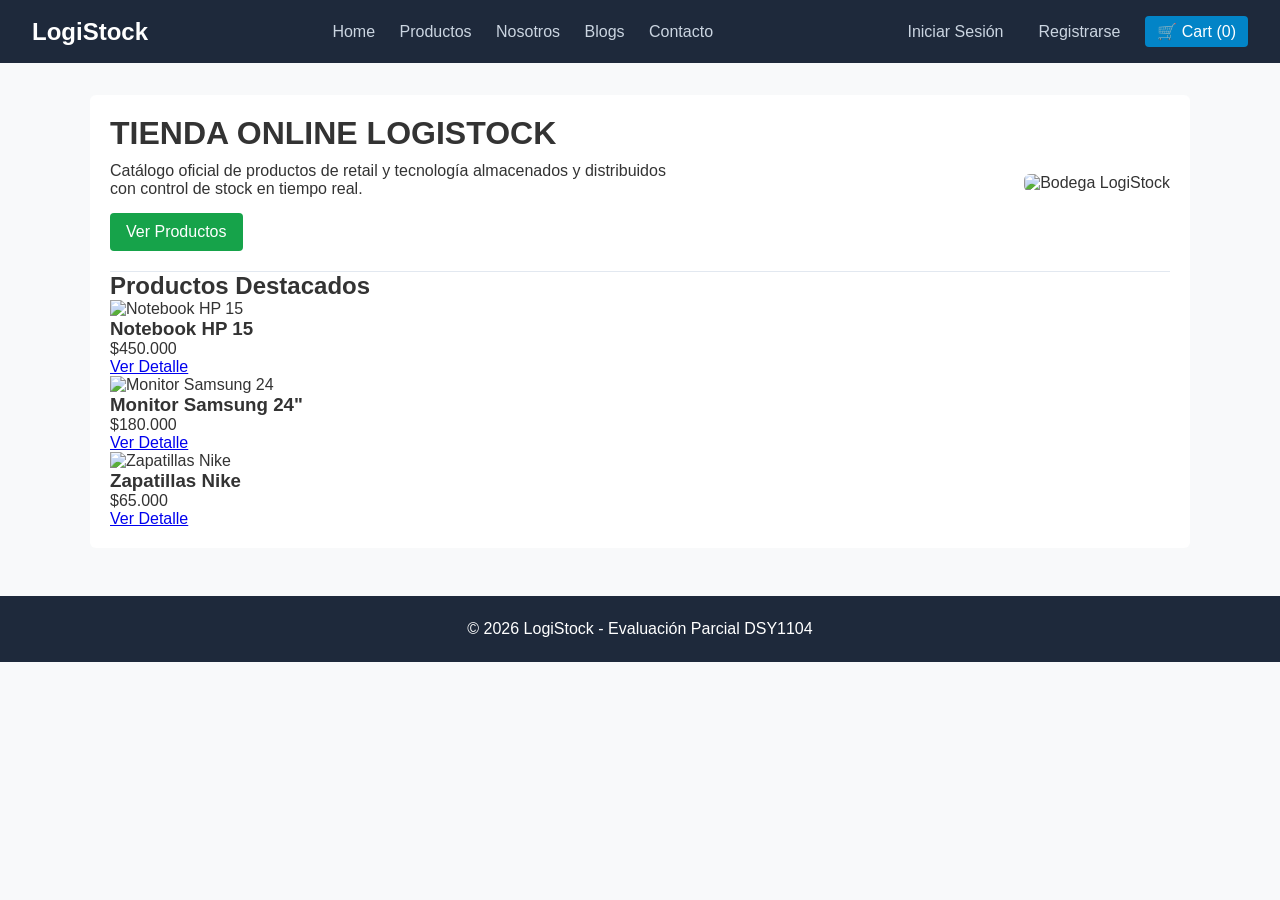
==== index.html @ 07c07c06 "feat: agregar homepage index.html" ====
<!DOCTYPE html>
<html lang="es">
<head>
    <meta charset="UTF-8">
    <meta name="viewport" content="width=device-width, initial-scale=1.0">
    <title>LogiStock - Tienda y Gestión</title>
    <link rel="stylesheet" href="css/estilos.css">
</head>
<body>

<header>
    <div class="logo">LogiStock</div>
    <nav>
        <a href="index.html">Home</a>
        <a href="productos.html">Productos</a>
        <a href="nosotros.html">Nosotros</a>
        <a href="blogs.html">Blogs</a>
        <a href="contacto.html">Contacto</a>
    </nav>

    <div class="header-right">
        <a href="login.html" class="nav-auth">Iniciar Sesión</a>
        <a href="registro.html" class="nav-auth">Registrarse</a>
        <a href="carrito.html" class="cart-link">🛒 Cart (<span id="cant-carrito">0</span>)</a>
    </div>
</header>

<main class="container">

    <section class="hero-section">
        <div class="hero-content">
            <h1>TIENDA ONLINE LOGISTOCK</h1>
            <p>Catálogo oficial de productos de retail y tecnología almacenados y distribuidos con control de stock en tiempo real.</p>
            <a href="productos.html" class="btn">Ver Productos</a>
        </div>
        <div class="hero-image">
            <img src="https://images.unsplash.com/photo-1586528116311-ad8dd3c8310d?w=500&auto=format&fit=crop" alt="Bodega LogiStock">
        </div>
    </section>

    <section class="destacados-section">
        <h2>Productos Destacados</h2>
        <div class="grid-cards">
            <div class="card">
                <img src="https://cl-media.hptiendaenlinea.com/catalog/product/cache/b3b166914d87ce343d4dc5ec5117b502/3/1/310J5LA-1_T1679636502.png" alt="Notebook HP 15">
                <h3>Notebook HP 15</h3>
                <p class="precio">$450.000</p>
                <a href="#" class="btn-secundario">Ver Detalle</a>
            </div>
            <div class="card">
                <img src="https://media.spdigital.cl/thumbnails/products/86nrx9gw_2415ea40_thumbnail_4096.png" alt="Monitor Samsung 24">
                <h3>Monitor Samsung 24"</h3>
                <p class="precio">$180.000</p>
                <a href="#" class="btn-secundario">Ver Detalle</a>
            </div>
            <div class="card">
                <img src="https://images.unsplash.com/photo-1542291026-7eec264c27ff?w=300&auto=format&fit=crop" alt="Zapatillas Nike">
                <h3>Zapatillas Nike</h3>
                <p class="precio">$65.000</p>
                <a href="#" class="btn-secundario">Ver Detalle</a>
            </div>
        </div>
    </section>

</main>

<footer>
    <p>&copy; 2026 LogiStock - Evaluación Parcial DSY1104</p>
</footer>

</body>
</html>
---- css/estilos.css ----
* {
    margin: 0;
    padding: 0;
    box-sizing: border-box;
    font-family: Arial, sans-serif;
}

body {
    background-color: #f8f9fa;
    color: #333;
}

header {
    background-color: #1e293b;
    color: white;
    padding: 1rem 2rem;
    display: flex;
    justify-content: space-between;
    align-items: center;
}

.logo {
    font-size: 1.5rem;
    font-weight: bold;
    color: white;
}

nav a, .nav-auth {
    color: #cbd5e1;
    text-decoration: none;
    margin: 0 10px;
}

nav a:hover, .nav-auth:hover {
    color: white;
}

.header-right {
    display: flex;
    align-items: center;
    gap: 15px;
}

.cart-link {
    background-color: #0284c7;
    padding: 6px 12px;
    border-radius: 4px;
    color: white;
    text-decoration: none;
}

.container {
    max-width: 1100px;
    margin: 2rem auto;
    padding: 20px;
    background-color: white;
    border-radius: 6px;
}

.hero-section {
    display: flex;
    align-items: center;
    justify-content: space-between;
    gap: 20px;
    padding-bottom: 20px;
    border-bottom: 1px solid #e2e8f0;
}

.hero-content {
    max-width: 55%;
}

.hero-content h1 {
    font-size: 2rem;
    margin-bottom: 10px;
}

.hero-image img {
    max-width: 100%;
    border-radius: 6px;
}

.btn {
    display: inline-block;
    background-color: #16a34a;
    color: white;
    padding: 10px 16px;
    border: none;
    border-radius: 4px;
    text-decoration: none;
    margin-top: 15px;
}

.btn:hover {
    background-color: #15803d;
}

footer {
    text-align: center;
    padding: 1.5rem;
    background-color: #1e293b;
    color: white;
    margin-top: 3rem;
}
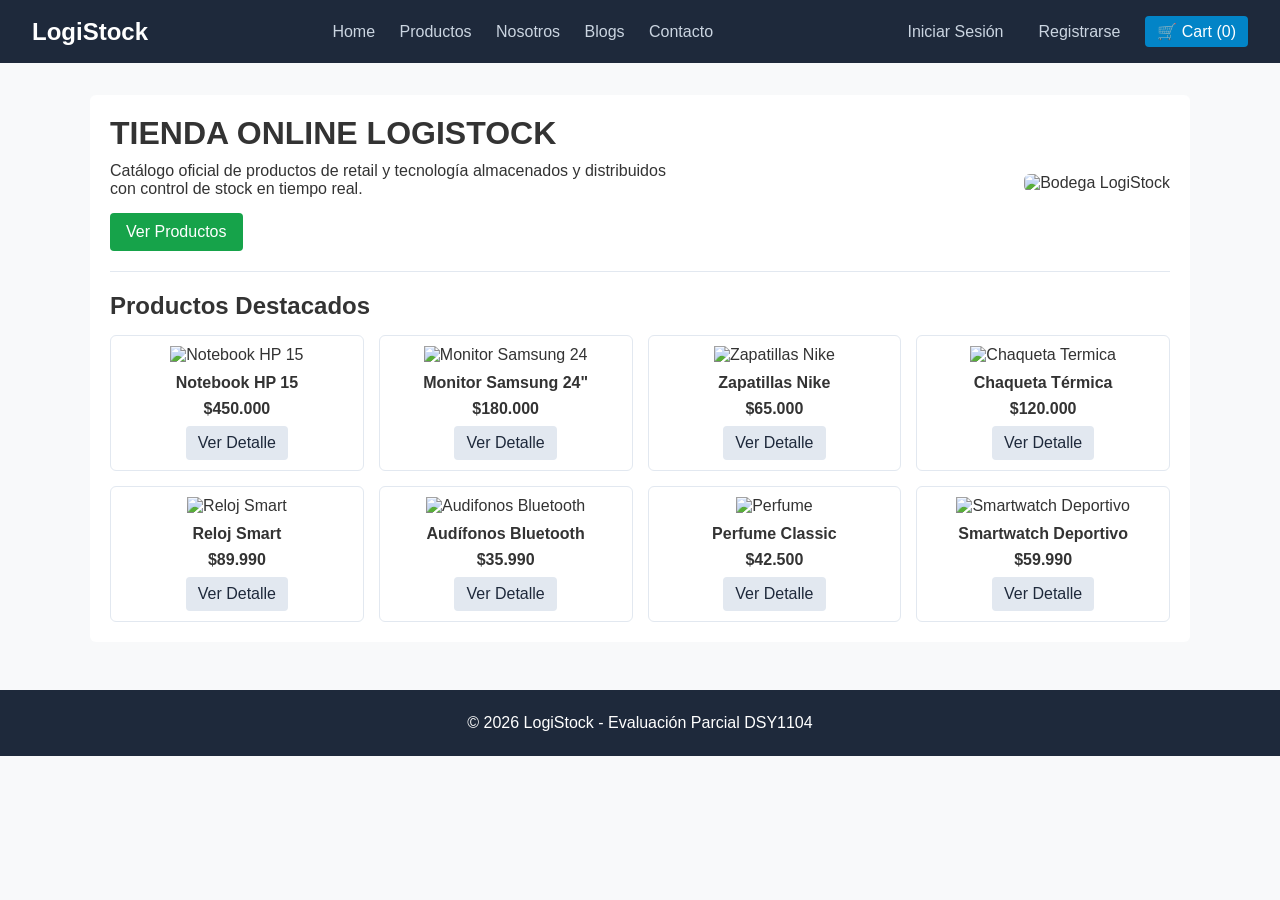
==== commit ee1abfab: "style: rediseñar seccion de productos en index.html" ====
--- a/index.html
+++ b/index.html
@@ -59,6 +59,36 @@
                 <p class="precio">$65.000</p>
                 <a href="#" class="btn-secundario">Ver Detalle</a>
             </div>
+            <div class="card">
+                <img src="https://images.unsplash.com/photo-1551028719-00167b16eac5?w=300&auto=format&fit=crop" alt="Chaqueta Termica">
+                <h3>Chaqueta Térmica</h3>
+                <p class="precio">$120.000</p>
+                <a href="#" class="btn-secundario">Ver Detalle</a>
+            </div>
+            <div class="card">
+                <img src="https://images.unsplash.com/photo-1523275335684-37898b6baf30?w=300&auto=format&fit=crop" alt="Reloj Smart">
+                <h3>Reloj Smart</h3>
+                <p class="precio">$89.990</p>
+                <a href="#" class="btn-secundario">Ver Detalle</a>
+            </div>
+            <div class="card">
+                <img src="https://images.unsplash.com/photo-1505740420928-5e560c06d30e?w=300&auto=format&fit=crop" alt="Audifonos Bluetooth">
+                <h3>Audífonos Bluetooth</h3>
+                <p class="precio">$35.990</p>
+                <a href="#" class="btn-secundario">Ver Detalle</a>
+            </div>
+            <div class="card">
+                <img src="https://images.unsplash.com/photo-1585386959984-a4155224a1ad?w=300&auto=format&fit=crop" alt="Perfume">
+                <h3>Perfume Classic</h3>
+                <p class="precio">$42.500</p>
+                <a href="#" class="btn-secundario">Ver Detalle</a>
+            </div>
+            <div class="card">
+                <img src="https://images.unsplash.com/photo-1546868871-7041f2a55e12?w=300&auto=format&fit=crop" alt="Smartwatch Deportivo">
+                <h3>Smartwatch Deportivo</h3>
+                <p class="precio">$59.990</p>
+                <a href="#" class="btn-secundario">Ver Detalle</a>
+            </div>
         </div>
     </section>
 
@@ -69,4 +99,4 @@
 </footer>
 
 </body>
-</html>+</html>
--- a/css/estilos.css
+++ b/css/estilos.css
@@ -101,4 +101,64 @@
     background-color: #1e293b;
     color: white;
     margin-top: 3rem;
+}
+
+/* Productos: 4 columnas x n filas */
+.destacados-section {
+    margin-top: 20px;
+}
+
+.destacados-section h2 {
+    margin-bottom: 15px;
+}
+
+.grid-cards {
+    display: grid;
+    grid-template-columns: repeat(4, 1fr);
+    gap: 15px;
+}
+
+.card {
+    border: 1px solid #e2e8f0;
+    border-radius: 6px;
+    padding: 10px;
+    text-align: center;
+    background: white;
+}
+
+.card img {
+    width: 100%;
+    height: 150px;
+    object-fit: contain;
+}
+
+.card h3 {
+    font-size: 1rem;
+    margin: 10px 0 5px;
+}
+
+.precio {
+    font-weight: bold;
+    margin: 8px 0;
+}
+
+.btn-secundario {
+    display: inline-block;
+    background: #e2e8f0;
+    color: #1e293b;
+    padding: 8px 12px;
+    border-radius: 4px;
+    text-decoration: none;
+}
+
+@media (max-width: 800px) {
+    .grid-cards {
+        grid-template-columns: repeat(2, 1fr);
+    }
+}
+
+@media (max-width: 500px) {
+    .grid-cards {
+        grid-template-columns: 1fr;
+    }
 }
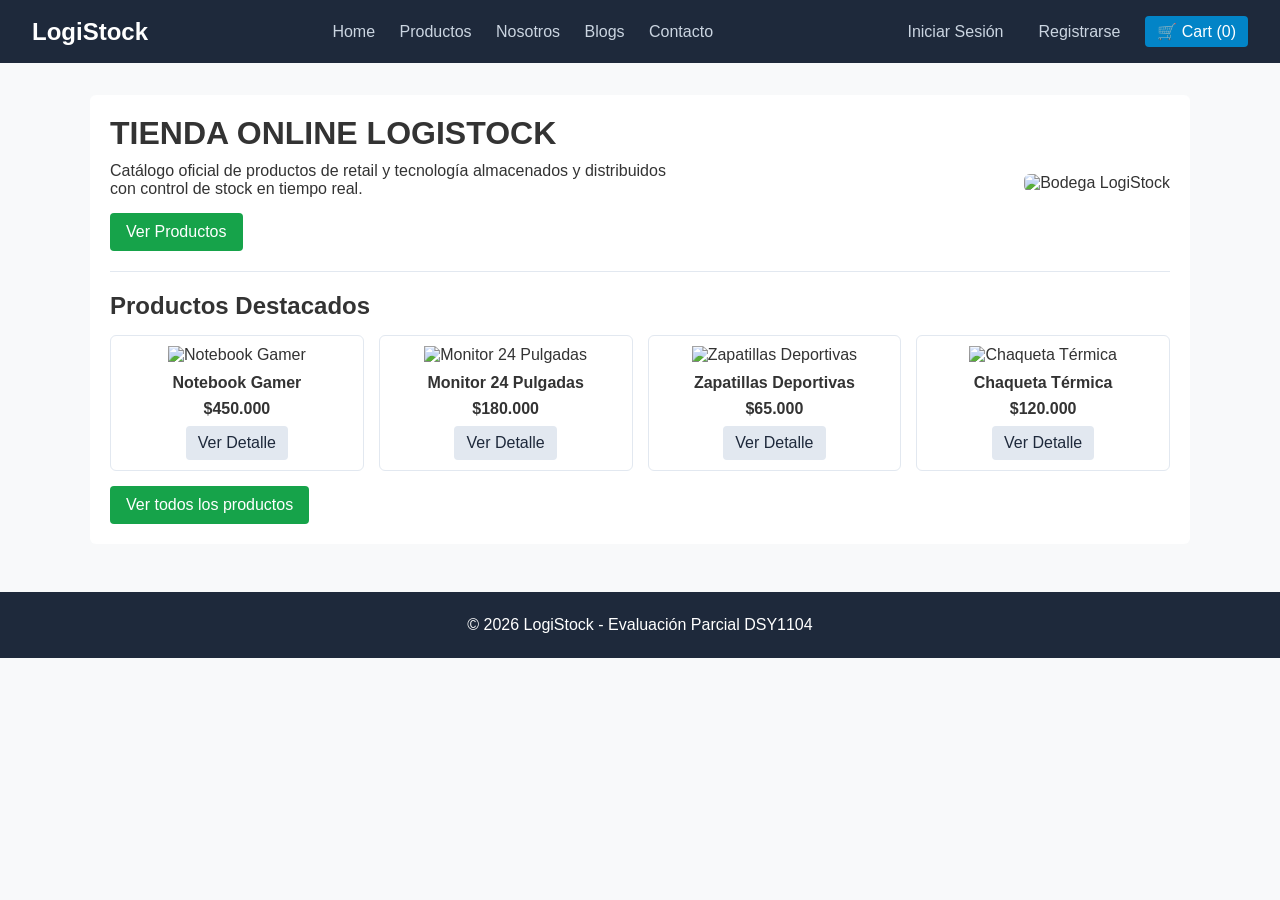
==== commit 95c1449f: "feat: agregar logica de productos y productos destacados" ====
--- a/index.html
+++ b/index.html
@@ -40,56 +40,10 @@
 
     <section class="destacados-section">
         <h2>Productos Destacados</h2>
-        <div class="grid-cards">
-            <div class="card">
-                <img src="https://cl-media.hptiendaenlinea.com/catalog/product/cache/b3b166914d87ce343d4dc5ec5117b502/3/1/310J5LA-1_T1679636502.png" alt="Notebook HP 15">
-                <h3>Notebook HP 15</h3>
-                <p class="precio">$450.000</p>
-                <a href="#" class="btn-secundario">Ver Detalle</a>
-            </div>
-            <div class="card">
-                <img src="https://media.spdigital.cl/thumbnails/products/86nrx9gw_2415ea40_thumbnail_4096.png" alt="Monitor Samsung 24">
-                <h3>Monitor Samsung 24"</h3>
-                <p class="precio">$180.000</p>
-                <a href="#" class="btn-secundario">Ver Detalle</a>
-            </div>
-            <div class="card">
-                <img src="https://images.unsplash.com/photo-1542291026-7eec264c27ff?w=300&auto=format&fit=crop" alt="Zapatillas Nike">
-                <h3>Zapatillas Nike</h3>
-                <p class="precio">$65.000</p>
-                <a href="#" class="btn-secundario">Ver Detalle</a>
-            </div>
-            <div class="card">
-                <img src="https://images.unsplash.com/photo-1551028719-00167b16eac5?w=300&auto=format&fit=crop" alt="Chaqueta Termica">
-                <h3>Chaqueta Térmica</h3>
-                <p class="precio">$120.000</p>
-                <a href="#" class="btn-secundario">Ver Detalle</a>
-            </div>
-            <div class="card">
-                <img src="https://images.unsplash.com/photo-1523275335684-37898b6baf30?w=300&auto=format&fit=crop" alt="Reloj Smart">
-                <h3>Reloj Smart</h3>
-                <p class="precio">$89.990</p>
-                <a href="#" class="btn-secundario">Ver Detalle</a>
-            </div>
-            <div class="card">
-                <img src="https://images.unsplash.com/photo-1505740420928-5e560c06d30e?w=300&auto=format&fit=crop" alt="Audifonos Bluetooth">
-                <h3>Audífonos Bluetooth</h3>
-                <p class="precio">$35.990</p>
-                <a href="#" class="btn-secundario">Ver Detalle</a>
-            </div>
-            <div class="card">
-                <img src="https://images.unsplash.com/photo-1585386959984-a4155224a1ad?w=300&auto=format&fit=crop" alt="Perfume">
-                <h3>Perfume Classic</h3>
-                <p class="precio">$42.500</p>
-                <a href="#" class="btn-secundario">Ver Detalle</a>
-            </div>
-            <div class="card">
-                <img src="https://images.unsplash.com/photo-1546868871-7041f2a55e12?w=300&auto=format&fit=crop" alt="Smartwatch Deportivo">
-                <h3>Smartwatch Deportivo</h3>
-                <p class="precio">$59.990</p>
-                <a href="#" class="btn-secundario">Ver Detalle</a>
-            </div>
+        <div class="grid-cards" id="contenedor-index">
+            <!-- Se llena por JavaScript -->
         </div>
+        <a href="productos.html" class="btn">Ver todos los productos</a>
     </section>
 
 </main>
@@ -98,5 +52,7 @@
     <p>&copy; 2026 LogiStock - Evaluación Parcial DSY1104</p>
 </footer>
 
+<script src="js/productos.js"></script>
+
 </body>
 </html>
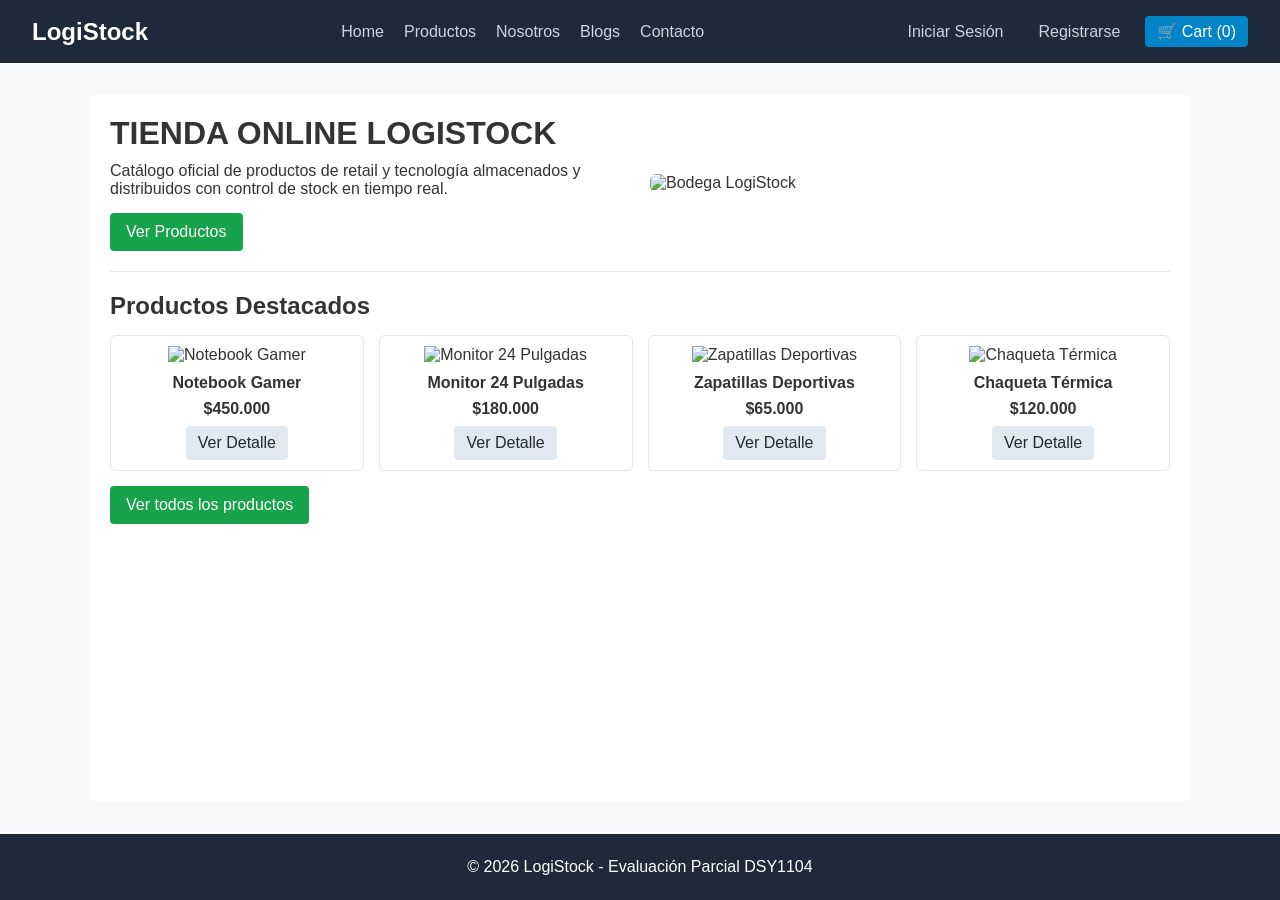
==== commit edb7adb1: "comentarios quitados" ====
--- a/index.html
+++ b/index.html
@@ -41,7 +41,7 @@
     <section class="destacados-section">
         <h2>Productos Destacados</h2>
         <div class="grid-cards" id="contenedor-index">
-            <!-- Se llena por JavaScript -->
+
         </div>
         <a href="productos.html" class="btn">Ver todos los productos</a>
     </section>
--- a/css/estilos.css
+++ b/css/estilos.css
@@ -8,6 +8,9 @@
 body {
     background-color: #f8f9fa;
     color: #333;
+    min-height: 100vh;
+    display: flex;
+    flex-direction: column;
 }
 
 header {
@@ -17,6 +20,8 @@
     display: flex;
     justify-content: space-between;
     align-items: center;
+    flex-wrap: wrap;
+    gap: 1rem;
 }
 
 .logo {
@@ -25,6 +30,12 @@
     color: white;
 }
 
+nav {
+    display: flex;
+    flex-wrap: wrap;
+    align-items: center;
+}
+
 nav a, .nav-auth {
     color: #cbd5e1;
     text-decoration: none;
@@ -38,19 +49,23 @@
 .header-right {
     display: flex;
     align-items: center;
+    flex-wrap: wrap;
     gap: 15px;
 }
 
-.cart-link {
+.cart-link, .cart-icon {
     background-color: #0284c7;
     padding: 6px 12px;
     border-radius: 4px;
     color: white;
     text-decoration: none;
+    white-space: nowrap;
 }
 
 .container {
     max-width: 1100px;
+    width: 100%;
+    flex: 1;
     margin: 2rem auto;
     padding: 20px;
     background-color: white;
@@ -61,12 +76,15 @@
     display: flex;
     align-items: center;
     justify-content: space-between;
+    flex-wrap: wrap;
     gap: 20px;
     padding-bottom: 20px;
     border-bottom: 1px solid #e2e8f0;
 }
 
 .hero-content {
+    flex: 1;
+    min-width: 260px;
     max-width: 55%;
 }
 
@@ -75,7 +93,13 @@
     margin-bottom: 10px;
 }
 
+.hero-image {
+    flex: 1;
+    min-width: 260px;
+}
+
 .hero-image img {
+    width: 100%;
     max-width: 100%;
     border-radius: 6px;
 }
@@ -96,14 +120,19 @@
 }
 
 footer {
+    width: 100%;
+    display: flex;
+    justify-content: center;
+    flex-wrap: wrap;
+    gap: 0.5rem;
     text-align: center;
-    padding: 1.5rem;
+    padding: 1.5rem 1rem;
     background-color: #1e293b;
     color: white;
-    margin-top: 3rem;
-}
-
-/* Productos: 4 columnas x n filas */
+    margin-top: auto;
+    font-size: clamp(0.8rem, 2.5vw, 1rem);
+}
+
 .destacados-section {
     margin-top: 20px;
 }
@@ -152,13 +181,60 @@
 }
 
 @media (max-width: 800px) {
+    header {
+        flex-direction: column;
+        text-align: center;
+    }
+
+    nav {
+        justify-content: center;
+    }
+
+    .header-right {
+        justify-content: center;
+    }
+
+    .container {
+        width: auto;
+        margin: 1rem;
+    }
+
+    .hero-section {
+        flex-direction: column;
+    }
+
+    .hero-content {
+        max-width: 100%;
+    }
+
     .grid-cards {
         grid-template-columns: repeat(2, 1fr);
     }
 }
 
 @media (max-width: 500px) {
+    header {
+        padding: 1rem;
+    }
+
+    nav a, .nav-auth {
+        margin: 5px;
+        font-size: 0.9rem;
+    }
+
+    .container {
+        padding: 15px;
+    }
+
+    .hero-content h1 {
+        font-size: 1.5rem;
+    }
+
+    footer {
+        padding: 1rem;
+    }
+
     .grid-cards {
         grid-template-columns: 1fr;
     }
-}+}
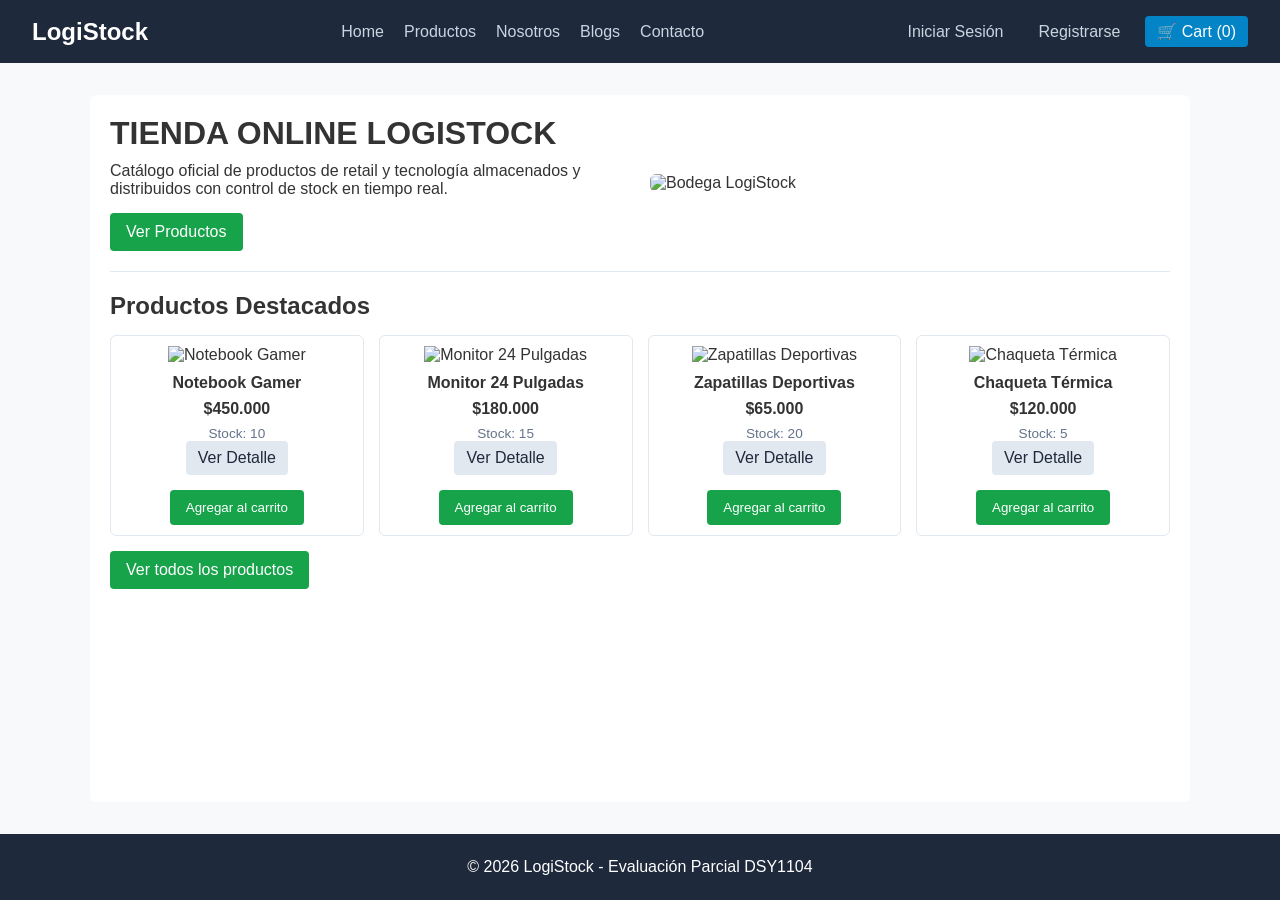
==== commit 71e93a58: "feat: implementacion agregado de productos a carrito y logica de compra" ====
--- a/index.html
+++ b/index.html
@@ -53,6 +53,7 @@
 </footer>
 
 <script src="js/productos.js"></script>
+<script src="js/carrito.js"></script>
 
 </body>
 </html>
--- a/css/estilos.css
+++ b/css/estilos.css
@@ -117,6 +117,88 @@
 
 .btn:hover {
     background-color: #15803d;
+}
+
+.form-page {
+    max-width: 640px;
+    background-color: transparent;
+    padding: 0;
+}
+
+.form-card {
+    background-color: white;
+    padding: 2rem;
+    border-radius: 12px;
+    border: 1px solid #e2e8f0;
+    box-shadow: 0 4px 12px rgba(0, 0, 0, 0.06);
+}
+
+.form-header {
+    text-align: center;
+    margin-bottom: 1.5rem;
+}
+
+.form-header h2 {
+    margin-bottom: 0.5rem;
+}
+
+.form-header p {
+    color: #64748b;
+    font-size: 0.95rem;
+}
+
+.form-group {
+    display: flex;
+    flex-direction: column;
+    gap: 6px;
+    margin-bottom: 1.2rem;
+}
+
+.form-group label {
+    font-weight: 600;
+    font-size: 0.9rem;
+}
+
+.form-group input,
+.form-group textarea {
+    width: 100%;
+    padding: 12px;
+    border: 1px solid #cbd5e1;
+    border-radius: 8px;
+    font-size: 1rem;
+    font-family: inherit;
+    background-color: #fff;
+}
+
+.form-group input::placeholder,
+.form-group textarea::placeholder {
+    color: #94a3b8;
+}
+
+.form-group input:focus,
+.form-group textarea:focus {
+    outline: none;
+    border-color: #0284c7;
+    box-shadow: 0 0 0 3px rgba(2, 132, 199, 0.15);
+}
+
+.form-group textarea {
+    resize: vertical;
+    min-height: 120px;
+}
+
+.error-message {
+    color: #dc2626;
+    font-size: 0.85rem;
+    min-height: 1em;
+}
+
+.btn-full {
+    width: 100%;
+    padding: 12px;
+    font-size: 1rem;
+    cursor: pointer;
+    margin-top: 5px;
 }
 
 footer {
@@ -226,6 +308,10 @@
         padding: 15px;
     }
 
+    .form-card {
+        padding: 1.2rem;
+    }
+
     .hero-content h1 {
         font-size: 1.5rem;
     }
